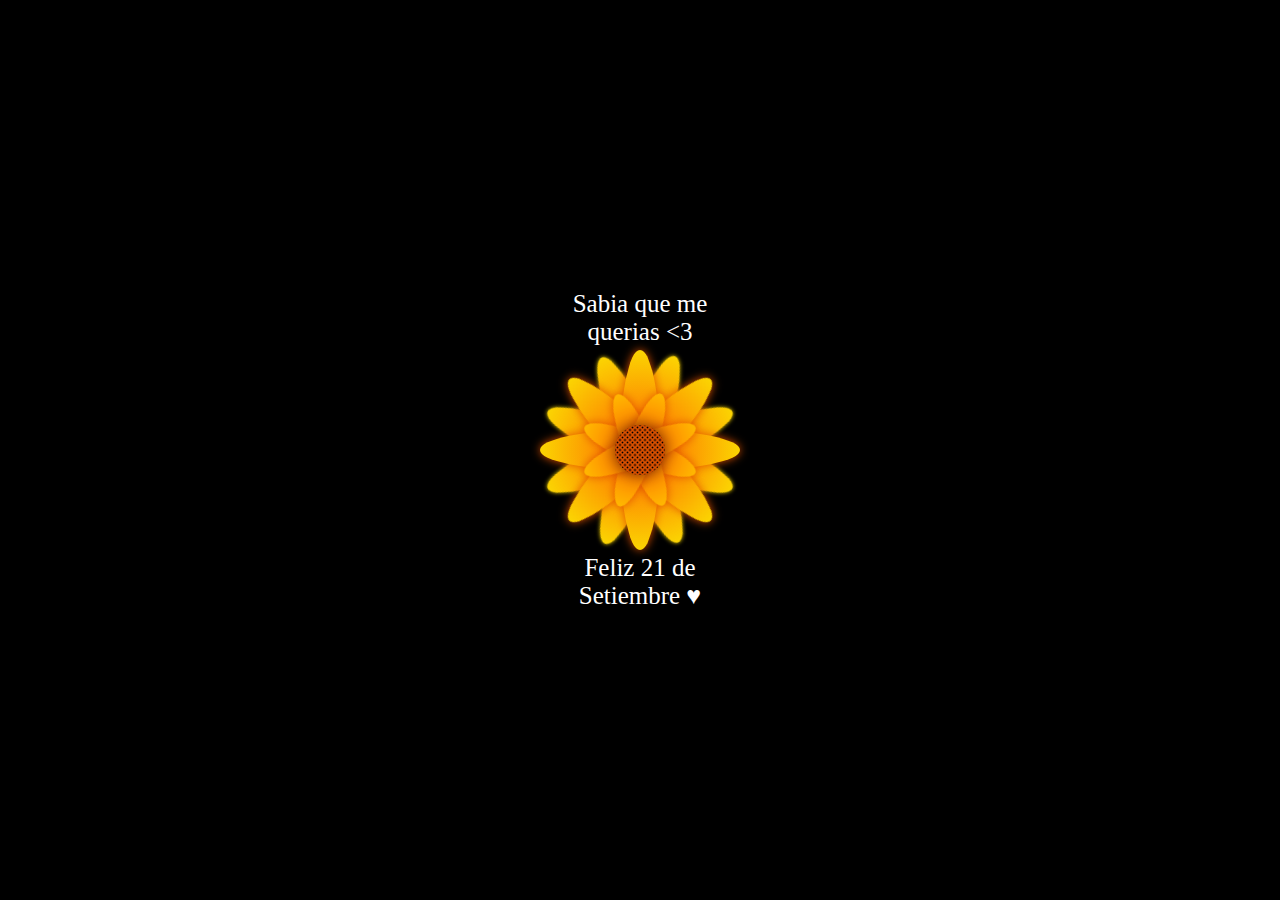
==== index2.html @ 7f15162b "Add files via upload" ====
<!DOCTYPE html>
<html lang="es">

<head>
    <meta charset="UTF-8">
    <meta http-equiv="X-UA-Compatible" content="IE=edge">
    <meta name="viewport" content="width=device-width, initial-scale=1.0">
    <link rel="Stylesheet" href="style.css">
    <title>Flower</title>
</head>
<body>

<div class="flower">
    <div class="text-above">Sabia que me querias <3 </div>
    <div class="mid">
    </div>
    <div class="Petal1 p1">
    </div>
    <div class="Petal1 p2">
    </div>
    <div class="Petal1 p3">
    </div>
    <div class="Petal1 p4">
    </div>
    <div class="Petal2 p1">
    </div>
    <div class="Petal2 p2">
    </div>
    <div class="Petal2 p3">
    </div>
    <div class="Petal2 p4">
    </div>
    <div class="Petal3 p1">
    </div>
    <div class="Petal3 p2">
    </div>
    <div class="Petal3 p3">
    </div>
    <div class="Petal3 p4">
    </div>
    <div class="text-below">Feliz 21 de Setiembre ♥ </div>
  </div>
</body>
</html>
---- style.css ----
body {
  background-color: #000;
  margin: 0;
  padding: 0;
  height: 100vh; /* Asegura que el cuerpo ocupe toda la altura de la ventana */
  display: flex;
  align-items: center; /* Centra verticalmente los elementos en el cuerpo */
  justify-content: center; /* Centra horizontalmente los elementos en el cuerpo */
}
.flower {
  height: 200px;
  width: 200px;
  margin: 20px auto;

  display: flex;
  align-items: center;
  justify-content: center;

  position: relative;
  background-color: #000; /* Fondo negro para toda la página */

  /* Agrega una animación de pulsación */
  animation: pulsate 2s infinite;
}

.text-above,
.text-below {
    position: absolute;
    text-align: center;
    color: #fff; /* Color del texto */
    font-size: 25px; /* Tamaño del texto */
}

.text-above {
    top: -60px; /* Ajusta la posición vertical del texto arriba de la flor */
}

.text-below {
    bottom: -60px; /* Ajusta la posición vertical del texto debajo de la flor */
}
@keyframes pulsate {
  0% {
      transform: scale(1.5);
  }
  50% {
      transform: scale(1.6);
  }
  100% {
      transform: scale(1.5);
  }
}
  .mid {
    width: 50px;
    height: 50px;
    border-radius: 50%;
    
    background: radial-gradient(circle, #000, #ff5e00, #000);
  
    z-index: 4;
  
    background-size: 5px 5px;
  
    filter: drop-shadow(0 0 8px #682600);
  }

  .Petal1 {
    position: absolute;
    left: 40px;
    z-index: 3;
  
    width: 120px;
    height: 30px;
    border-radius: 50%;
  
    background: radial-gradient(circle, #ff5e00, #ffbb00);
  
    filter: drop-shadow(0 0 5px #e05200);
  }
  
  .Petal1.p1 {
    transform: rotate(22.5deg);
  }
  .Petal1.p2 {
    transform: rotate(67.5deg);
  }
  .Petal1.p3 {
    transform: rotate(110.5deg);
  }
  .Petal1.p4 {
    transform: rotate(157.5deg);
  }
  
  .Petal2 {
    position: absolute;
    left: 0;
    z-index: 2;
  
    width: 200px;
    height: 40px;
    border-radius: 50%;
  
    background: radial-gradient(circle, #ff5e00, #fbd702);
  
    filter: drop-shadow(0 0 5px #e05200);
  }
  
  .Petal2.p1 {
    transform: rotate(0deg);
  }
  
  .Petal2.p2 {
    transform: rotate(90deg);
  }
  .Petal2.p3 {
    transform: rotate(45deg);
  }
  
  .Petal2.p4 {
    transform: rotate(135deg);
  }
  
  .Petal3 {
    position: absolute;
    left: 0px;
    z-index: 1;
  
    width: 200px;
    height: 40px;
    border-radius: 50%;
  
    background: radial-gradient(circle, #ff5e00, #fbd702);
  
    filter: drop-shadow(0 0 2px #fbd702);
  }

  .Petal3.p1 {
    transform: rotate(22.5deg);
  }
  .Petal3.p2 {
    transform: rotate(67.5deg);
  }
  .Petal3.p3 {
    transform: rotate(110.5deg);
  }
  .Petal3.p4 {
    transform: rotate(157.5deg);
  }
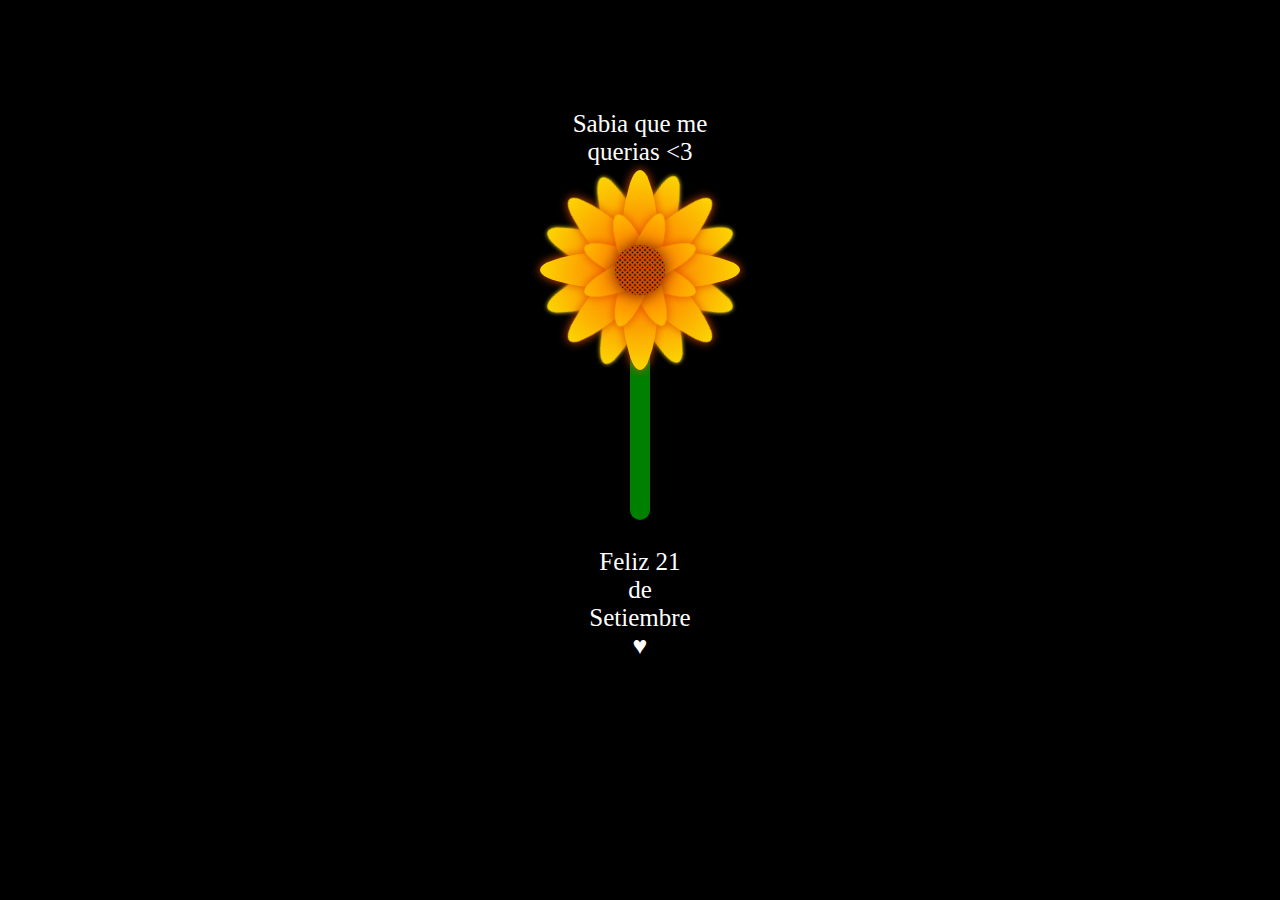
==== commit bf77946d: "Update index2.html" ====
--- a/index2.html
+++ b/index2.html
@@ -38,6 +38,8 @@
     </div>
     <div class="Petal3 p4">
     </div>
+    <div class="stem">
+    </div>
     <div class="text-below">Feliz 21 de Setiembre ♥ </div>
   </div>
 </body>
--- a/style.css
+++ b/style.css
@@ -3,7 +3,7 @@
   background-color: #000;
   margin: 0;
   padding: 0;
-  height: 100vh; /* Asegura que el cuerpo ocupe toda la altura de la ventana */
+  height: 60vh; /* Asegura que el cuerpo ocupe toda la altura de la ventana */
   display: flex;
   align-items: center; /* Centra verticalmente los elementos en el cuerpo */
   justify-content: center; /* Centra horizontalmente los elementos en el cuerpo */
@@ -37,7 +37,15 @@
 }
 
 .text-below {
-    bottom: -60px; /* Ajusta la posición vertical del texto debajo de la flor */
+    
+    position: absolute;
+    bottom: -290px; /* Ajusta la posición vertical para que quede más abajo del tallo */
+    left: 50%;
+    transform: translateX(-50%); /* Centra el texto horizontalmente */
+    text-align: center;
+    color: #fff; /* Color del texto */
+    font-size: 25px; /* Tamaño del texto */
+    z-index: 1; /* Asegura que esté debajo del tallo */
 }
 @keyframes pulsate {
   0% {
@@ -145,4 +153,14 @@
   }
   .Petal3.p4 {
     transform: rotate(157.5deg);
-  }+  }
+
+  .stem {
+    position: absolute;
+    bottom: -150px; /* Ajusta según sea necesario para posicionar el tallo correctamente */
+    width: 20px; /* Ancho del tallo */
+    height: 200px; /* Altura del tallo */
+    background-color: green; /* Color del tallo */
+    border-radius: 10px; /* Bordes redondeados del tallo */
+    z-index: 0; /* Asegúrate de que esté detrás de la flor */
+}
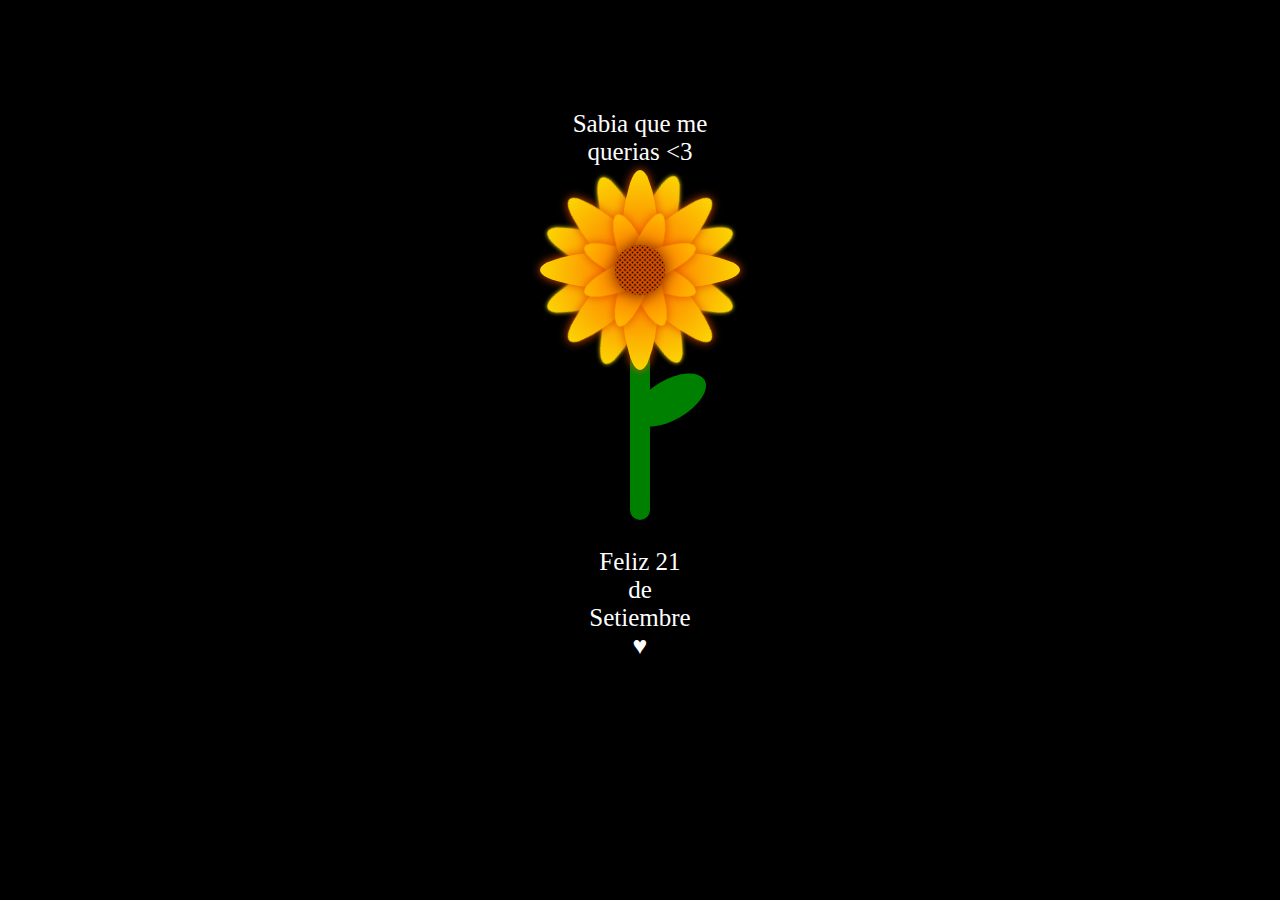
==== commit 03253fd6: "Update index2.html" ====
--- a/index2.html
+++ b/index2.html
@@ -40,6 +40,8 @@
     </div>
     <div class="stem">
     </div>
+    <div class="leaf">        
+    </div>
     <div class="text-below">Feliz 21 de Setiembre ♥ </div>
   </div>
 </body>
--- a/style.css
+++ b/style.css
@@ -164,3 +164,15 @@
     border-radius: 10px; /* Bordes redondeados del tallo */
     z-index: 0; /* Asegúrate de que esté detrás de la flor */
 }
+
+.leaf {
+  position: absolute;
+  bottom: -50px; /* Posiciona la hoja en la parte inferior del tallo */
+  left: 90px; /* Ajusta según la posición deseada */
+  width: 80px;
+  height: 40px;
+  background-color: green;
+  border-radius: 50% 50% 50% 50%;
+  transform: rotate(-30deg); /* Rota la hoja para darle una forma más natural */
+  z-index: 1;
+}
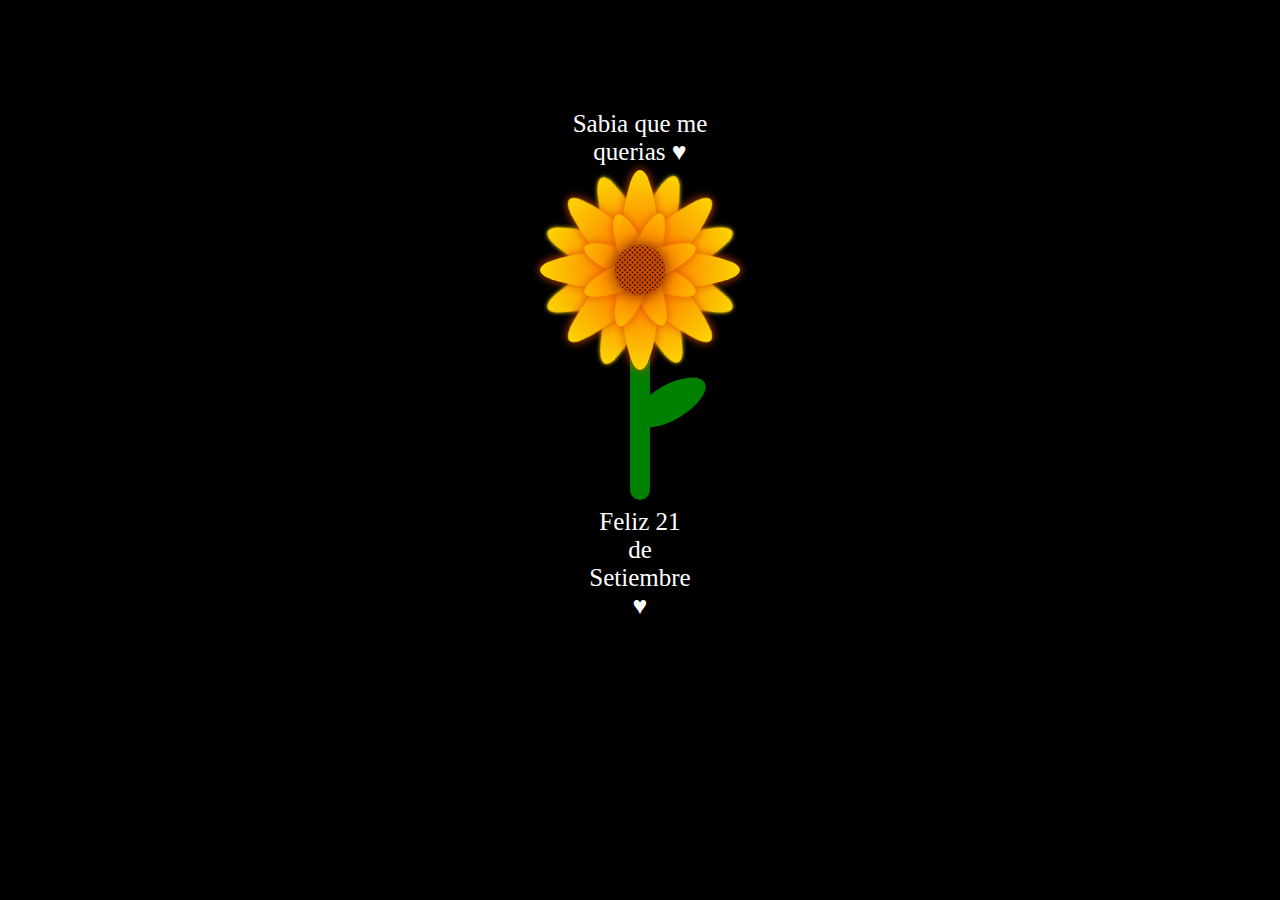
==== commit 2367d5c6: "Update index2.html" ====
--- a/index2.html
+++ b/index2.html
@@ -11,7 +11,7 @@
 <body>
 
 <div class="flower">
-    <div class="text-above">Sabia que me querias <3 </div>
+    <div class="text-above">Sabia que me querias ♥ </div>
     <div class="mid">
     </div>
     <div class="Petal1 p1">
--- a/style.css
+++ b/style.css
@@ -39,7 +39,7 @@
 .text-below {
     
     position: absolute;
-    bottom: -290px; /* Ajusta la posición vertical para que quede más abajo del tallo */
+    bottom: -250px; /* Ajusta la posición vertical para que quede más abajo del tallo */
     left: 50%;
     transform: translateX(-50%); /* Centra el texto horizontalmente */
     text-align: center;
@@ -49,13 +49,13 @@
 }
 @keyframes pulsate {
   0% {
-      transform: scale(1.5);
+      transform: scale(1.3);
   }
   50% {
-      transform: scale(1.6);
+      transform: scale(1.4);
   }
   100% {
-      transform: scale(1.5);
+      transform: scale(1.3);
   }
 }
   .mid {
@@ -157,7 +157,7 @@
 
   .stem {
     position: absolute;
-    bottom: -150px; /* Ajusta según sea necesario para posicionar el tallo correctamente */
+    bottom: -130px; /* Ajusta según sea necesario para posicionar el tallo correctamente */
     width: 20px; /* Ancho del tallo */
     height: 200px; /* Altura del tallo */
     background-color: green; /* Color del tallo */
@@ -170,7 +170,7 @@
   bottom: -50px; /* Posiciona la hoja en la parte inferior del tallo */
   left: 90px; /* Ajusta según la posición deseada */
   width: 80px;
-  height: 40px;
+  height: 35px;
   background-color: green;
   border-radius: 50% 50% 50% 50%;
   transform: rotate(-30deg); /* Rota la hoja para darle una forma más natural */
